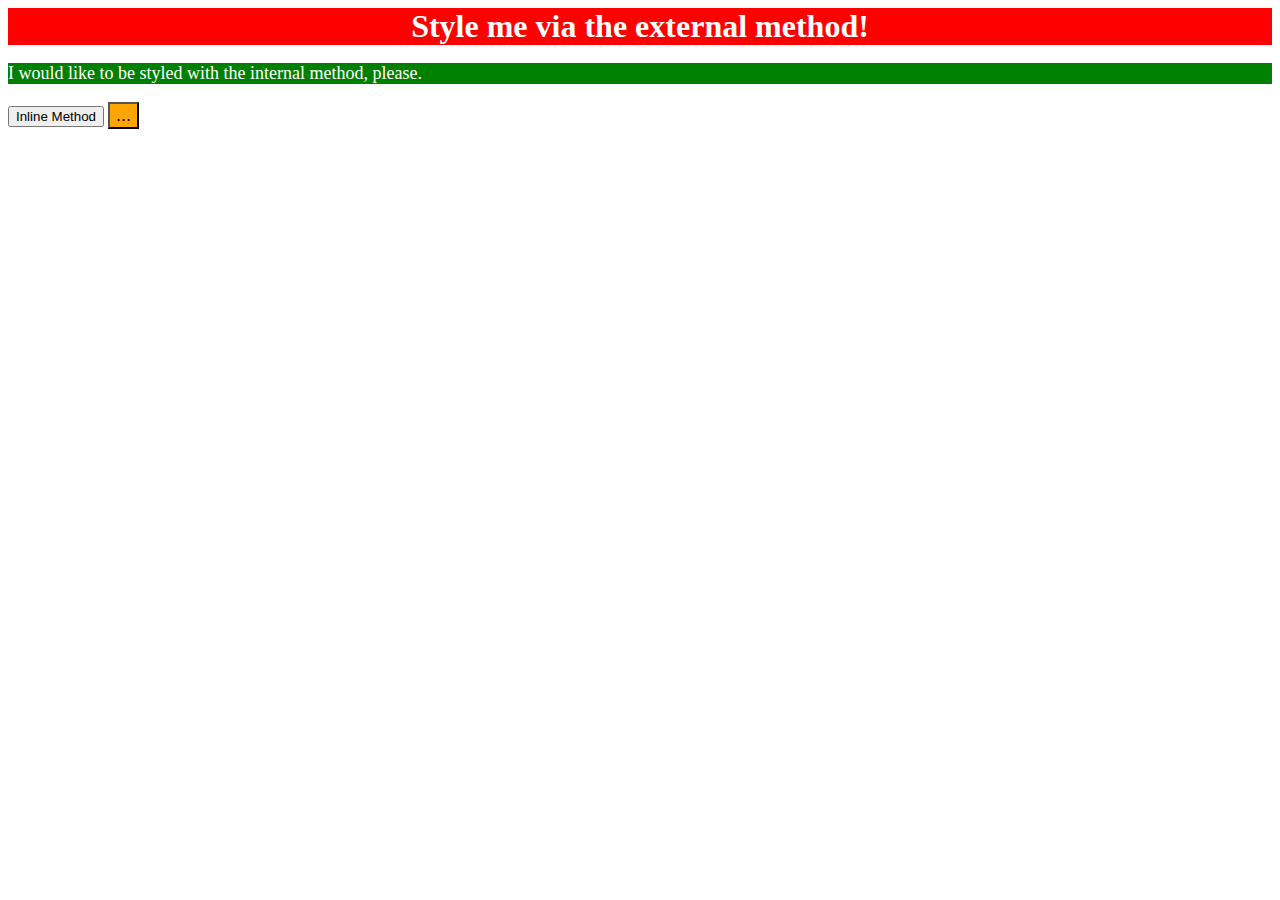
==== foundations/01-css-methods/index.html @ fc5d66f8 "added a series of css implantation to html" ====
<!DOCTYPE html>
<html lang="en">

  <head>
    <meta charset="UTF-8">
    <meta http-equiv="X-UA-Compatible" content="IE=edge">
    <meta name="viewport" content="width=device-width, initial-scale=1.0">
    <title>Methods for Adding CSS</title>

    <link rel= 'stylesheet' href='styles.css'>

    <style>
      p {

        background-color: green; 
        color: white;
        font-size: 18px;

      }
   </style>

  </head>



  <body>

    <div>Style me via the external method!</div>


    <p>I would like to be styled with the internal method, please.</p>

  

    <button>Inline Method</button>

    <button style = "background-color:orange; font-size: 18px" >...</button>

  </body>




</html>
---- foundations/01-css-methods/styles.css ----
/* styles.css */ 

div { 
    background-color: red;

    font-size: 32px;

    text-align: center;

    font-weight: bold;

}

div{

    color: white;
}





/* several unique declarations to a single selector, the TYPE selector */
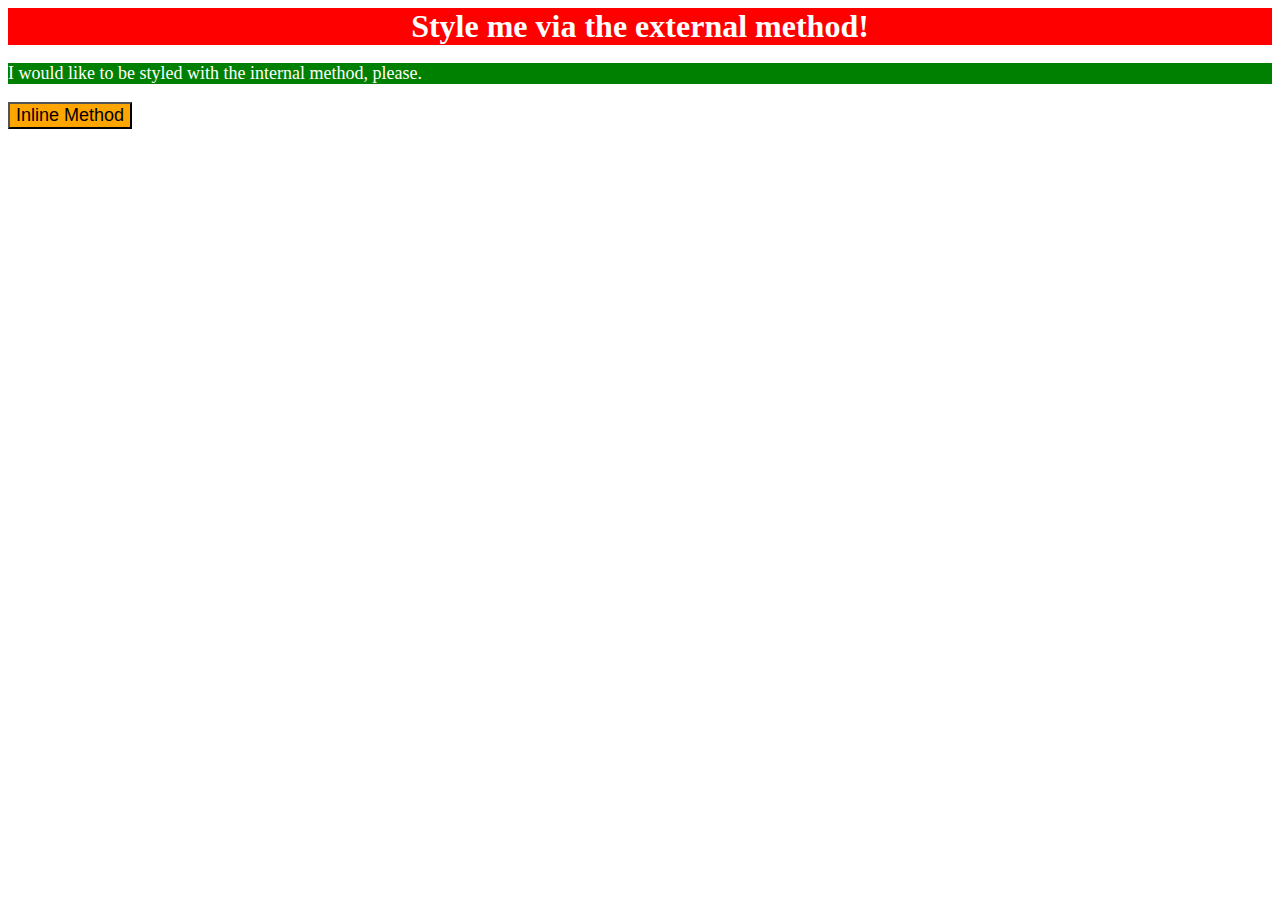
==== commit 1772dbd3: "Finished question 1, with the addition of Inline css format" ====
--- a/foundations/01-css-methods/index.html
+++ b/foundations/01-css-methods/index.html
@@ -7,7 +7,7 @@
     <meta name="viewport" content="width=device-width, initial-scale=1.0">
     <title>Methods for Adding CSS</title>
 
-    <link rel= 'stylesheet' href='styles.css'>
+    <link rel="stylesheet" href="styles.css">
 
     <style>
       p {
@@ -32,9 +32,9 @@
 
   
 
-    <button>Inline Method</button>
+    <button style="background-color: orange; font-size: 18px;">Inline Method</button>
 
-    <button style = "background-color:orange; font-size: 18px" >...</button>
+  
 
   </body>
 
--- a/foundations/01-css-methods/styles.css
+++ b/foundations/01-css-methods/styles.css
@@ -1,23 +1,18 @@
 /* styles.css */ 
 
 div { 
+    
     background-color: red;
+    font-size: 32px;
+    text-align: center;
+    font-weight: bold;
+    color: white;
 
-    font-size: 32px;
-
-    text-align: center;
-
-    font-weight: bold;
-
-}
-
-div{
-
-    color: white;
 }
 
 
 
 
 
+
 /* several unique declarations to a single selector, the TYPE selector */